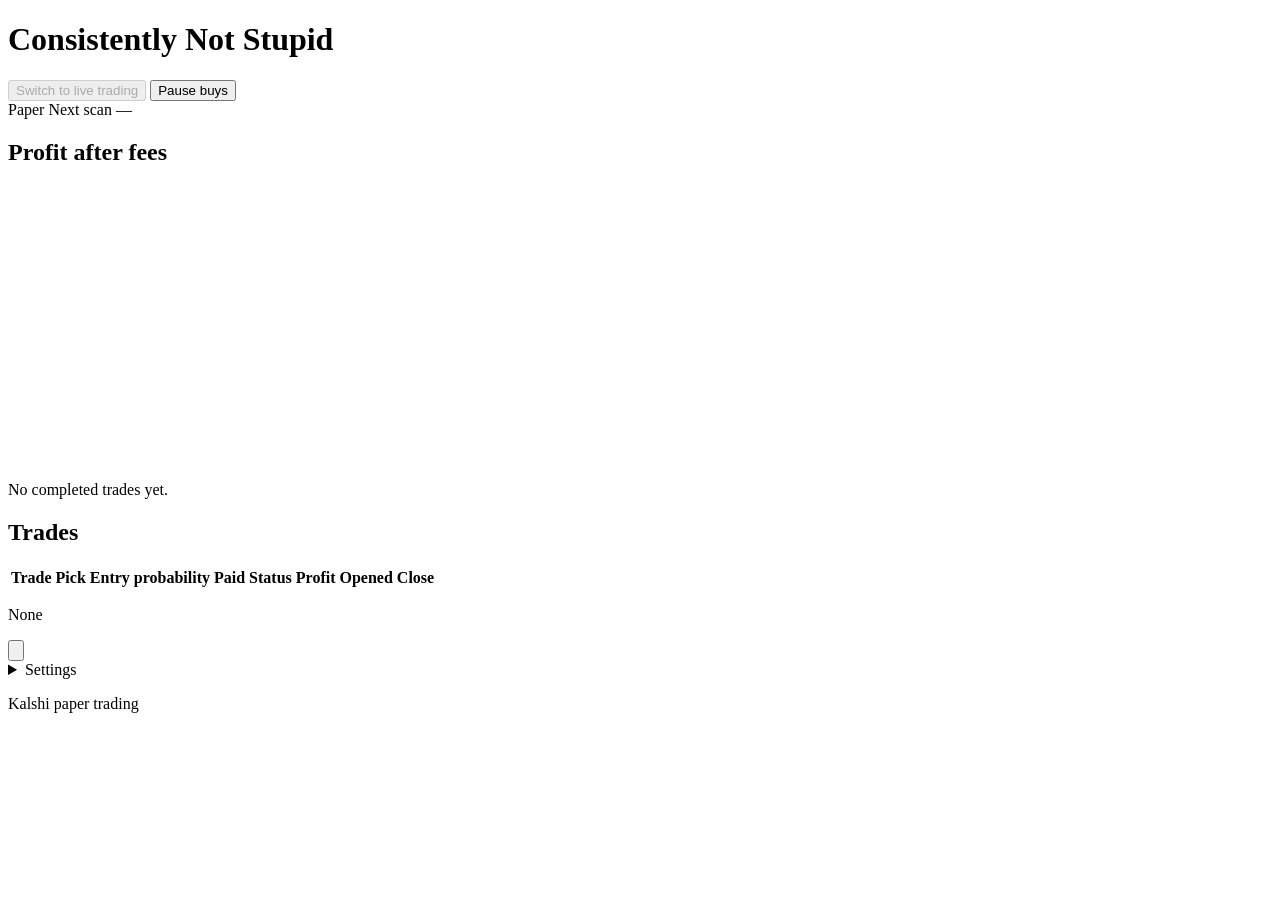
==== src/cst/dashboard/index.html @ 04f74e5f "Open trade details in a drawer and preview settings with sliders" ====
<!DOCTYPE html>
<html lang="en">
<head>
  <meta charset="utf-8" />
  <meta name="viewport" content="width=device-width, initial-scale=1" />
  <title>Consistently Not Stupid</title>
  <link rel="icon" href="data:image/svg+xml,%3Csvg xmlns='http://www.w3.org/2000/svg' viewBox='0 0 32 32'%3E%3Crect fill='%231a1714' width='32' height='32' rx='6'/%3E%3Cpath d='M6 20h20M8 16c2-6 14-6 16 0' stroke='%23d7a15e' stroke-width='2' fill='none' stroke-linecap='round'/%3E%3C/svg%3E" />
  <link rel="preconnect" href="https://fonts.googleapis.com" />
  <link rel="preconnect" href="https://fonts.gstatic.com" crossorigin />
  <link href="https://fonts.googleapis.com/css2?family=IBM+Plex+Mono:wght@400;500;600&display=swap" rel="stylesheet" />
  <link rel="stylesheet" href="/static/styles.css" />
</head>
<body>
  <header class="top">
    <div class="brand">
      <h1>Consistently Not Stupid</h1>
    </div>
    <div class="top-meta">
      <button type="button" id="live" class="btn ghost" disabled title="Live order execution is not implemented">Switch to live trading</button>
      <button type="button" id="pause" class="btn ghost">Pause buys</button>
    </div>
  </header>

  <main>
    <section class="stats" id="stats" aria-label="Account performance"></section>
    <div class="thesis status-line">
      <span id="run-summary" role="status">Paper</span>
      <span id="next">Next scan —</span>
    </div>

    <section class="card balance-chart">
      <div class="card-head"><h2>Profit after fees</h2><span id="profit-total" class="num"></span></div>
      <svg id="equity" viewBox="0 0 1100 240" role="img" aria-label="Cumulative profit and loss from completed trades"></svg>
      <p id="profit-empty" class="empty">No completed trades yet.</p>
    </section>

    <section class="layout trades-layout">
      <article class="card">
        <div class="card-head"><h2>Trades</h2></div>
        <div class="table-wrap"><table class="trade-history">
          <thead><tr><th>Trade</th><th>Pick</th><th>Entry probability</th><th>Paid</th><th>Status</th><th>Profit</th><th>Opened</th><th>Close</th></tr></thead>
          <tbody id="trades"></tbody>
        </table></div>
        <p class="empty" id="trades-empty">None</p>
        <button type="button" class="more-trades hidden" id="more-trades" aria-label="Show 5 more trades" title="Show more trades"><svg aria-hidden="true" viewBox="0 0 24 24"><path d="m6 9 6 6 6-6"/></svg></button>
      </article>
    </section>

    <details class="card disclosure settings">
      <summary>Settings</summary>
      <div class="knobs" id="knobs"></div>
    </details>

  </main>
  <dialog id="trade-drawer" class="trade-drawer" aria-labelledby="trade-drawer-title">
    <header class="drawer-header"><h2 id="trade-drawer-title"></h2><button type="button" id="close-trade-drawer" aria-label="Close trade details"><svg viewBox="0 0 24 24" aria-hidden="true"><path d="m6 6 12 12M18 6 6 18"/></svg></button></header>
    <div id="trade-drawer-body"></div>
  </dialog>
  <footer class="foot"><p>Kalshi paper trading</p></footer>
  <script src="/static/app.js"></script>
</body>
</html>
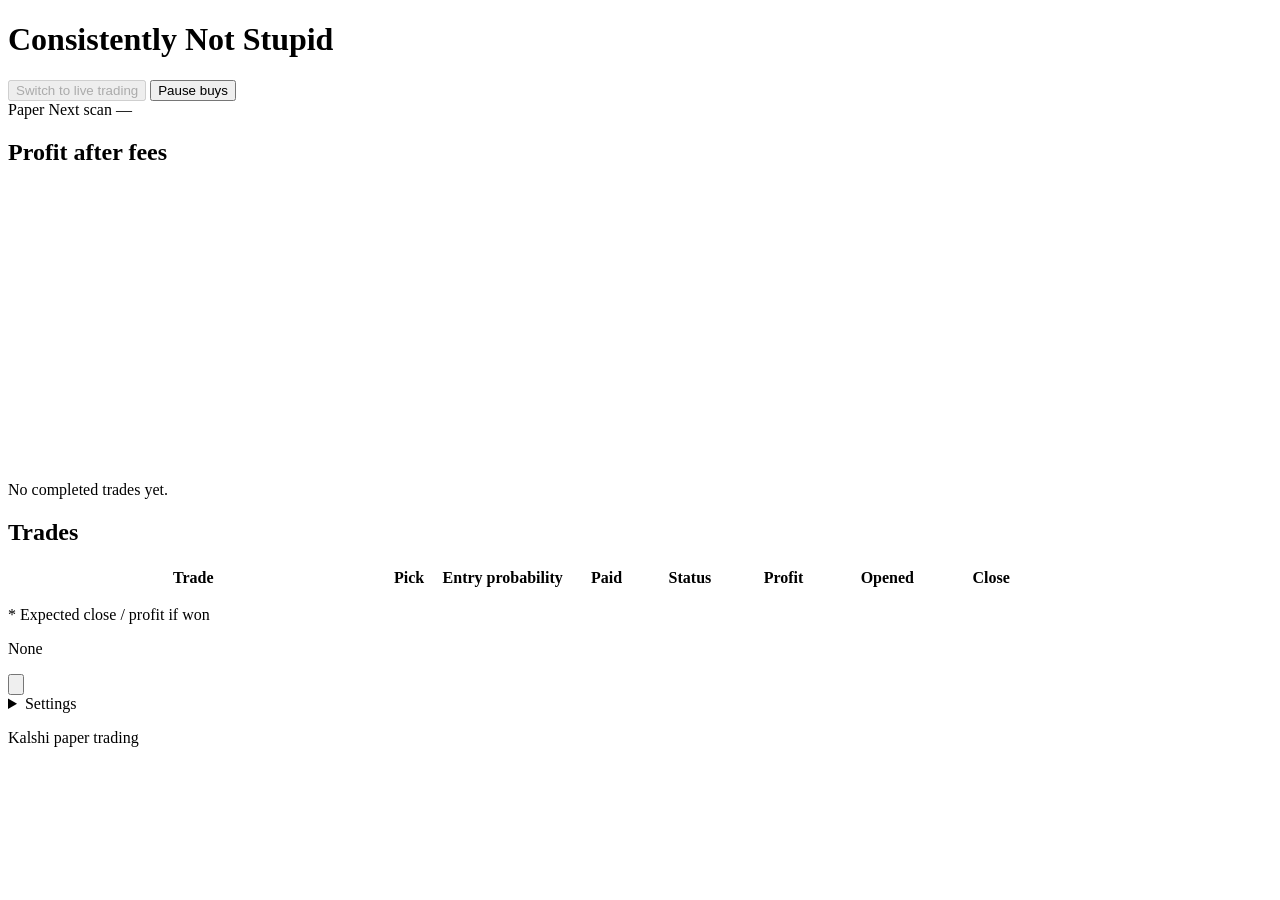
==== commit 448f477f: "Expand trade details inline with fixed columns and linked market titles" ====
--- a/src/cst/dashboard/index.html
+++ b/src/cst/dashboard/index.html
@@ -38,9 +38,11 @@
       <article class="card">
         <div class="card-head"><h2>Trades</h2></div>
         <div class="table-wrap"><table class="trade-history">
+          <colgroup><col style="width:36%"><col style="width:6%"><col style="width:12%"><col style="width:8%"><col style="width:8%"><col style="width:10%"><col style="width:10%"><col style="width:10%"></colgroup>
           <thead><tr><th>Trade</th><th>Pick</th><th>Entry probability</th><th>Paid</th><th>Status</th><th>Profit</th><th>Opened</th><th>Close</th></tr></thead>
           <tbody id="trades"></tbody>
         </table></div>
+        <p class="expected-note">* Expected close / profit if won</p>
         <p class="empty" id="trades-empty">None</p>
         <button type="button" class="more-trades hidden" id="more-trades" aria-label="Show 5 more trades" title="Show more trades"><svg aria-hidden="true" viewBox="0 0 24 24"><path d="m6 9 6 6 6-6"/></svg></button>
       </article>
@@ -52,10 +54,6 @@
     </details>
 
   </main>
-  <dialog id="trade-drawer" class="trade-drawer" aria-labelledby="trade-drawer-title">
-    <header class="drawer-header"><h2 id="trade-drawer-title"></h2><button type="button" id="close-trade-drawer" aria-label="Close trade details"><svg viewBox="0 0 24 24" aria-hidden="true"><path d="m6 6 12 12M18 6 6 18"/></svg></button></header>
-    <div id="trade-drawer-body"></div>
-  </dialog>
   <footer class="foot"><p>Kalshi paper trading</p></footer>
   <script src="/static/app.js"></script>
 </body>
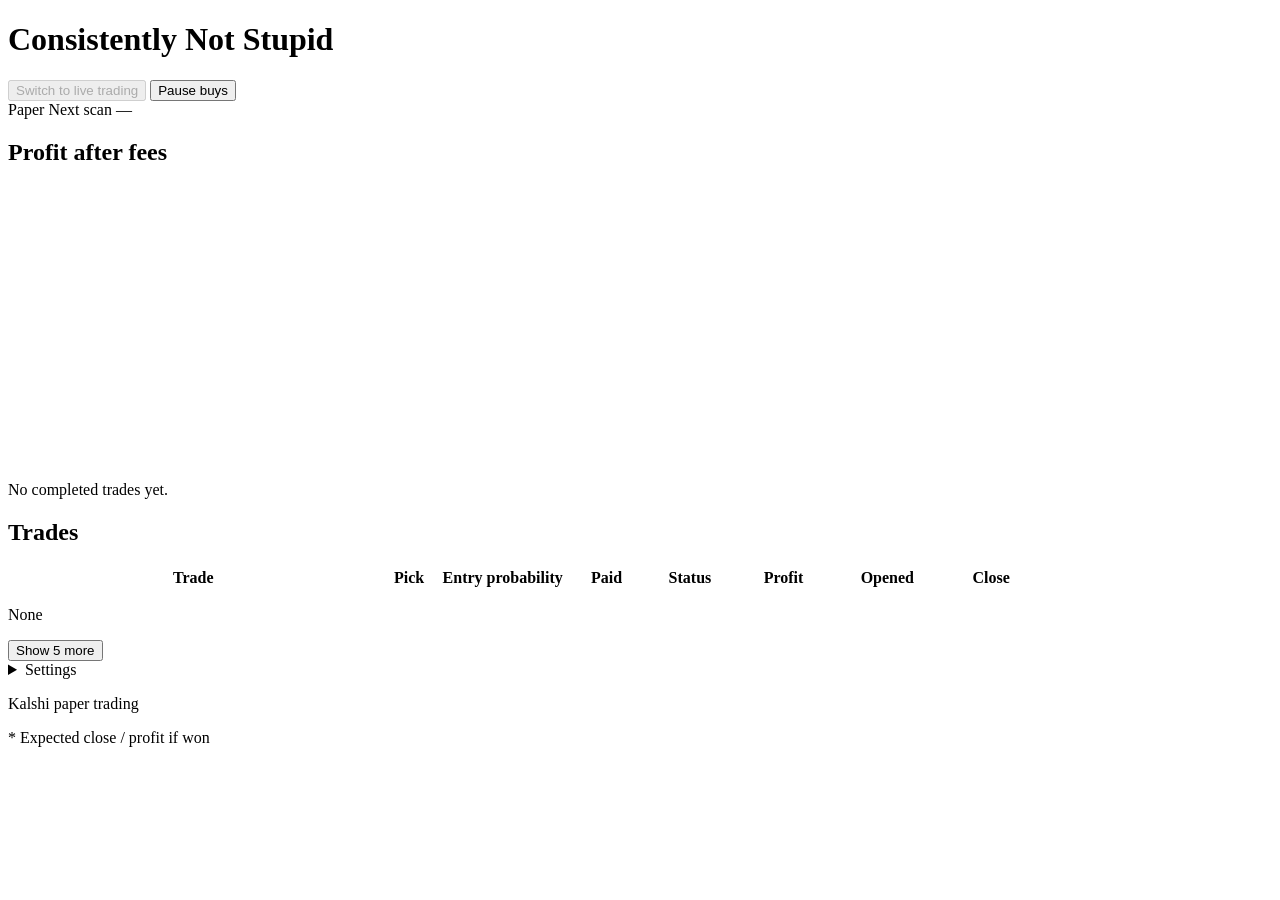
==== commit 04af2730: "Use quiet text pagination and move expected-value note to footer" ====
--- a/src/cst/dashboard/index.html
+++ b/src/cst/dashboard/index.html
@@ -42,9 +42,8 @@
           <thead><tr><th>Trade</th><th>Pick</th><th>Entry probability</th><th>Paid</th><th>Status</th><th>Profit</th><th>Opened</th><th>Close</th></tr></thead>
           <tbody id="trades"></tbody>
         </table></div>
-        <p class="expected-note">* Expected close / profit if won</p>
         <p class="empty" id="trades-empty">None</p>
-        <button type="button" class="more-trades hidden" id="more-trades" aria-label="Show 5 more trades" title="Show more trades"><svg aria-hidden="true" viewBox="0 0 24 24"><path d="m6 9 6 6 6-6"/></svg></button>
+        <button type="button" class="more-trades hidden" id="more-trades" aria-label="Show 5 more trades" title="Show more trades">Show 5 more</button>
       </article>
     </section>
 
@@ -54,7 +53,7 @@
     </details>
 
   </main>
-  <footer class="foot"><p>Kalshi paper trading</p></footer>
+  <footer class="foot"><p>Kalshi paper trading</p><p class="expected-note">* Expected close / profit if won</p></footer>
   <script src="/static/app.js"></script>
 </body>
 </html>
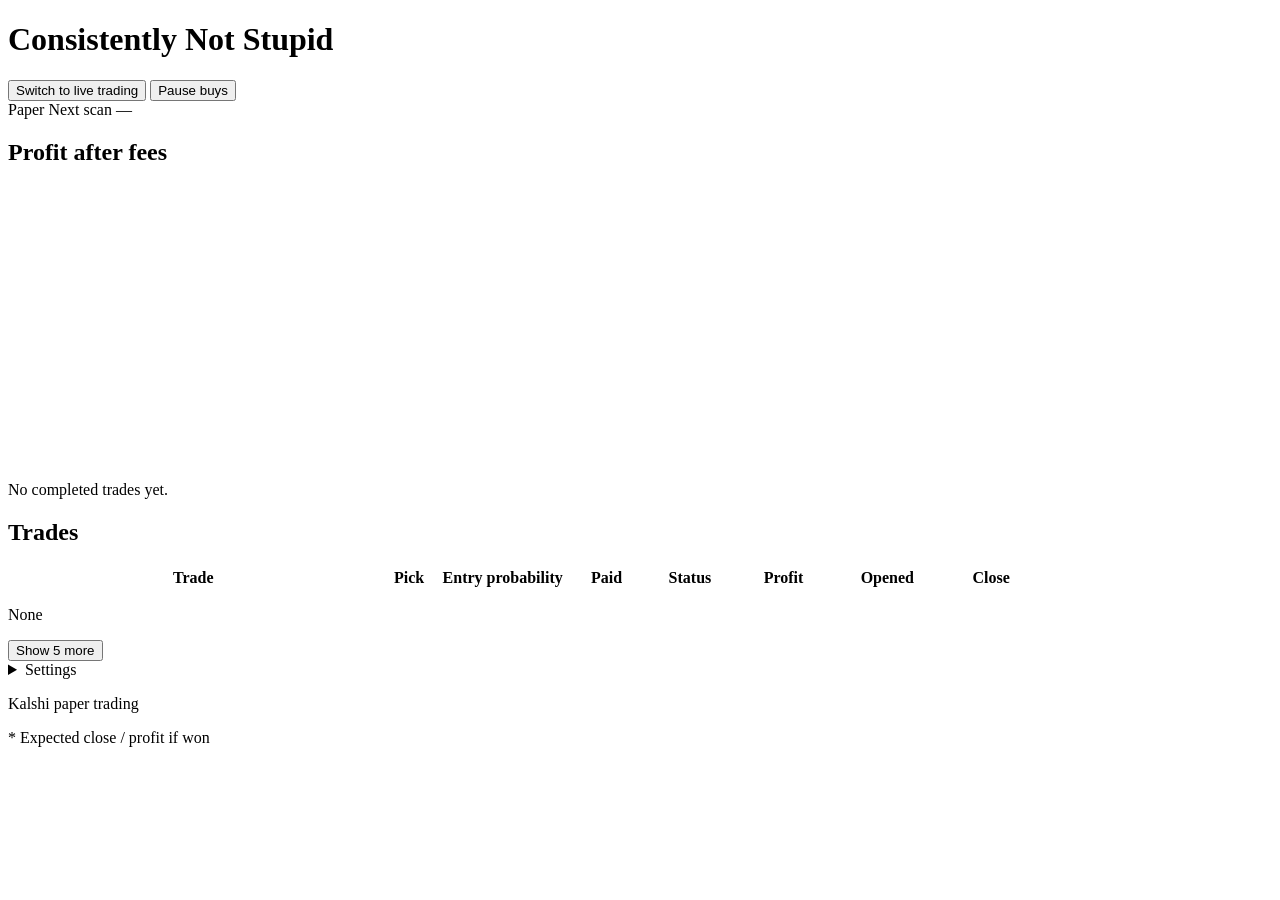
==== commit 8115c1b2: "Add a live trading switch with a $1 to $5,000 cap. Approving the warning dialog turns on signed Kals" ====
--- a/src/cst/dashboard/index.html
+++ b/src/cst/dashboard/index.html
@@ -16,7 +16,7 @@
       <h1>Consistently Not Stupid</h1>
     </div>
     <div class="top-meta">
-      <button type="button" id="live" class="btn ghost" disabled title="Live order execution is not implemented">Switch to live trading</button>
+      <button type="button" id="live" class="btn" title="Place real Kalshi orders up to an amount you approve">Switch to live trading</button>
       <button type="button" id="pause" class="btn ghost">Pause buys</button>
     </div>
   </header>
@@ -49,11 +49,24 @@
 
     <details class="card disclosure settings">
       <summary>Settings</summary>
+      <p class="settings-note">Tighten one step. Preview, then Apply.</p>
       <div class="knobs" id="knobs"></div>
     </details>
 
   </main>
-  <footer class="foot"><p>Kalshi paper trading</p><p class="expected-note">* Expected close / profit if won</p></footer>
+  <footer class="foot"><p id="mode-note">Kalshi paper trading</p><p class="expected-note">* Expected close / profit if won</p></footer>
+  <dialog id="live-dialog" aria-labelledby="live-title">
+    <h2 id="live-title">Switch to live trading?</h2>
+    <p class="live-warning">This places real Kalshi orders with real money, starting now. The desk will not spend more than the amount you approve, or more than the cash in the Kalshi account. The most you can approve is $5,000.</p>
+    <label for="live-amount">Amount</label>
+    <output id="live-amount-label" for="live-amount">$1</output>
+    <input id="live-amount" type="range" min="1" max="5000" step="1" value="1" aria-valuemin="1" aria-valuemax="5000" aria-valuenow="1" />
+    <div class="slider-bounds" aria-hidden="true"><span>$1</span><span>$5,000</span></div>
+    <div class="dialog-actions">
+      <button type="button" id="live-cancel" class="btn ghost">Cancel</button>
+      <button type="button" id="live-approve" class="btn">Approve</button>
+    </div>
+  </dialog>
   <script src="/static/app.js"></script>
 </body>
 </html>
